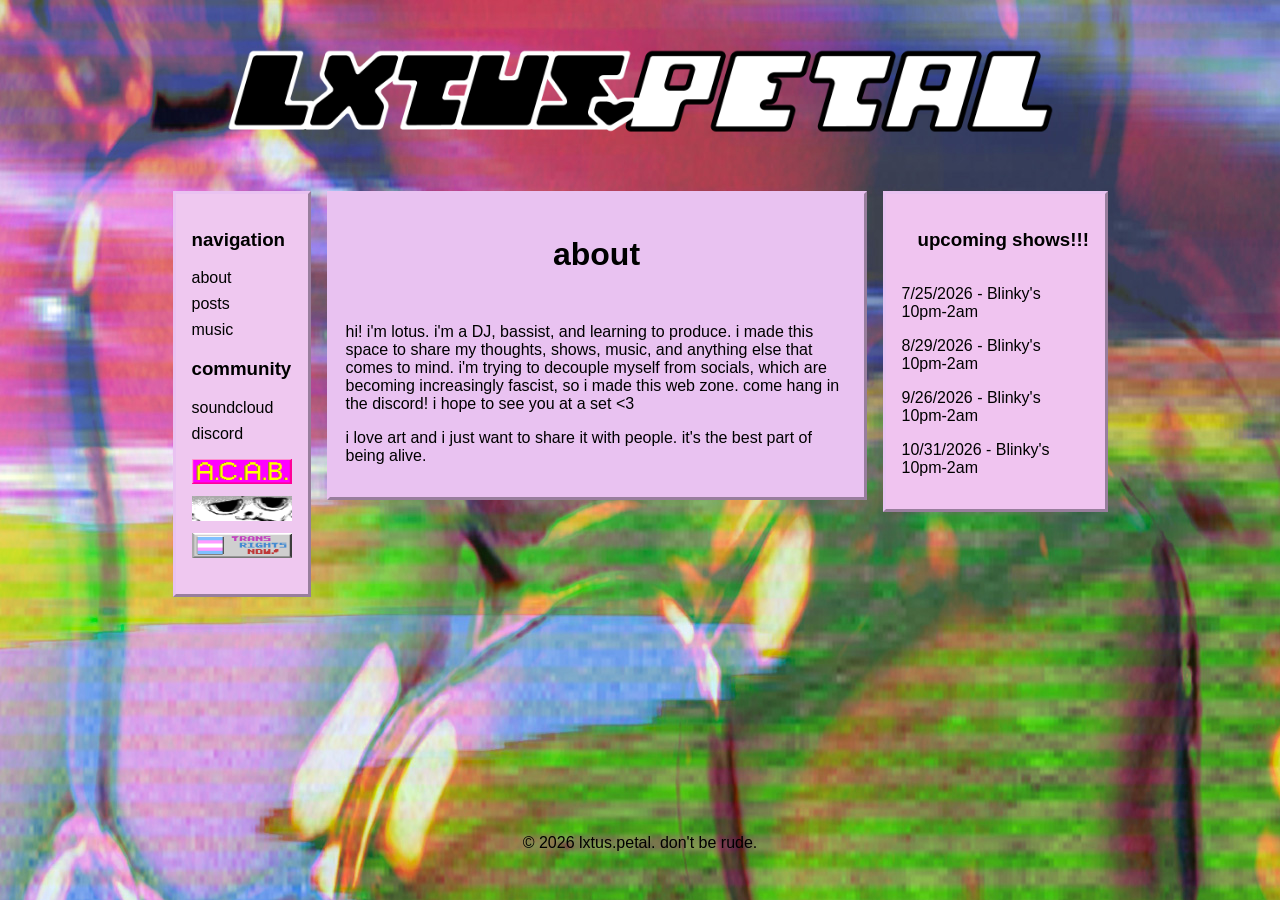
==== index.html @ 2d69b5ec "fixing structure" ====
<!DOCTYPE html>
<html lang="en">
<head>
  <meta charset="UTF-8">
  <meta name="viewport" content="width=device-width, initial-scale=1.0">
  <title>ratpetals</title>
  <link rel="stylesheet" href="style.css">
</head>
<body>
  <div class="content-wrap">
    <!-- Header / Navbar -->
    <header>
      <div class="header-banner">
        <h1 class="blog-title">
          <img src="IMAGES/lxtuspetal-alt-1.png" alt="ratpetals" width="1000" height="150">
        </h1>
      </div>
    </header>

    <!-- Three-column layout -->
    <div class="layout">
      <!-- Left sidebar -->
      <aside class="left">
        <h3>navigation</h3>
        <ul>
          <li><a href="index.html">about</a></li>
          <li><a href="posts.html">posts</a></li>
          <li><a href="music.html">music</a></li>
        </ul>
        <h3>community</h3>
        <ul>
          <li><a href="https://soundcloud.com/ratpetals" target="_blank">soundcloud</a></li>
          <li><a href="https://discord.gg/AUfjXJ4tBv" target="_blank">discord</a></li>
        </ul> 
        <ul>
          <li><img src="IMAGES/acab.gif" alt="acab" width="100" height="25"></li>
          <li><img src="IMAGES/twitchyanimal.gif" alt="twitching" width="100" height="25"></li>
          <li><a href="https://pghrt.diy/" target="_blank"><img src="IMAGES/transnow2.gif" alt="transnow" width="100" height="25"></a></li>
        </ul> 
      </aside>

      <!-- Main content (center) -->
      <div class="main">
        <article>
          <h1 class="blog-bio-header">about</h1>
          <p class="meta">&nbsp;</p>
          <p>
            hi! i'm lotus. i'm a DJ, bassist, and learning to produce. i made this space to share my thoughts, shows, music, 
            and anything else that comes to mind. i'm trying to decouple myself from socials, which are becoming increasingly fascist, 
            so i made this web zone. come hang in the discord! i hope to see you at a set <3
          </p>
        </article>
        <article>
          <p>
            i love art and i just want to share it with people. it's the best part of being alive.
          </p>
        </article>
      </div>

      <!-- Right sidebar -->
      <aside class="right">
        <div class="marquee">
          <h3 class="text-scroll">upcoming shows!!!</h3>
          <h3 class="text-scroll">upcoming shows!!!</h3>
        </div>
          <p>7/25/2026 - Blinky's 10pm-2am</p>
          <p>8/29/2026 - Blinky's 10pm-2am</p>
          <p>9/26/2026 - Blinky's 10pm-2am</p>
          <p>10/31/2026 - Blinky's 10pm-2am</p>
      </aside>
    </div>

    <!-- Footer -->
    <footer>
      <p>&copy; 2026 lxtus.petal. don't be rude.</p>
    </footer>
  </div>
</body>
</html>
---- style.css ----
/* UNIVERSAL */
*, *::before, *::after {
  box-sizing: border-box;
}

body {
  font-family: 'Comic Neue', sans-serif;
  font-size: 16px;
  background: #00e8ff;
  background-image: url('IMAGES/blogbackground.jpg');
  background-repeat: repeat;
  color: #000000;
  margin: 0;
  width: 100%;
  min-height: 100vh;
  display: flex;
  flex-direction: column;
}

a {
  color: #000000;
  text-decoration: none;
}

a:hover {
  text-decoration: underline;
}

/* MAIN PAGE (index.html) */
.header-banner {
  background: transparent;
  border: none;
  padding: 16px 0;
  margin: 0 auto 1.5rem;
  display: flex;
  justify-content: center;
  align-items: center;
  max-width: 100%;
  box-sizing: border-box;
}

.blog-title {
  font-size: 1.4rem;
  font-weight: normal;
  letter-spacing: 0.02em;
  text-align: center;
  margin: 0;
}

.blog-title img {
  display: block;
  max-width: 100%;
  height: auto;
  margin: 0 auto;
}

.blog-bio-header {
  font-size: 2rem;
  font-weight: bold;
  margin-bottom: 1rem;
  text-align: center;
}

/* POSTS PAGE (posts.html) */
.posts-content {
  flex: 0 0 85%;
  background: #e9c2f1;
  padding: 16px;
  border: 3px solid #ccc;
  min-height: 300px;
  box-sizing: border-box;
}

.posts-post {
  margin-bottom: 1.5rem;
}

.posts-post-title {
  font-size: 1.2rem;
  line-height: 1.8;
  margin-bottom: 0.4rem;
}

.posts-post-content {
  font-size: 1.1rem;
  line-height: 1.6;
  margin-top: 0;
}

/* MUSIC PAGE (music.html) */
.music-content {
  flex: 0 0 85%;
  background: #e9c2f1;
  padding: 16px;
  border: 3px solid #ccc;
  min-height: 300px;
  box-sizing: border-box;
}

.music-post {
  margin-bottom: 1.5rem;
}

.music-post-title {
  font-size: 1.2rem;
  line-height: 1.8;
  margin-bottom: 0.4rem;
}

/* SHARED LAYOUT FOR MULTIPLE PAGES */
.content-wrap {
  width: 100%;
  max-width: 900px;
  margin: 0 auto;
  padding: 1em 0;
  box-sizing: border-box;
  flex: 1;
  display: flex;
  flex-direction: column;
}

header {
  background: transparent;
  padding: 1em;
  text-align: center;
}

footer {
  background: transparent;
  padding: 1em;
  text-align: center;
  margin-top: auto;
}

.layout {
  display: flex;
  gap: 1em;
  box-sizing: border-box;
  justify-content: center;
  max-width: 100%;
  align-items: flex-start;
}

.left, .main, .right {
  padding: 16px;
  border: 3px outset #e9c2f1;
  min-height: 0;
  box-sizing: border-box;
  align-self: flex-start;
}

/* main section background code */

.main {
  flex: 0 0 60%;
  background: #e9c2f1;
}

/* right sidebar code */

.right {
  flex: 0 0 25%;
  background: #f0c4f0;
  overflow: hidden;
  min-width: 0;
}

/* left sidebar code */

.left {
  flex: 0 0 15%;
  background: #efc8f0;
}

.posts-layout .posts-sidebar,
.music-layout .music-sidebar {
  flex: 0 0 15%;
}

.left ul {
  list-style: none;
  padding-left: 0;
}

.left li {
  margin-bottom: 0.5em;
}

.left a {
  color: #000000;
  text-decoration: none;
}

.left a:hover {
  text-decoration: underline;
}

@media (max-width: 768px) {
  .layout {
    flex-direction: column;
    align-items: stretch;
  }

  .left, .main, .right {
    flex: 1 1 auto;
    width: 100%;
    align-self: stretch;
  }

  .left h3 {
    margin-bottom: 0.5rem;
  }

  .left ul {
    display: flex;
    flex-wrap: wrap;
    gap: 0.5rem 0.9rem;
    margin: 0;
  }

  .left li {
    margin-bottom: 0;
    display: inline-block;
  }
}

/* Additional Styles for Marquee Effect */

@keyframes marquee-content {
    /* Element one fully ON screen at left-edge of container. */
    from {
        transform: translateX( 0% );
    }
    /* Element one fully OFF screen (just beyond left-ledge of container). */
    to {
        transform: translateX( -100% );
    }
}

.marquee {
  display: flex;
  overflow: hidden;
  white-space: nowrap;
  width: 100%;
  max-width: 100%;
}

.text-scroll {
  animation-duration: 4s;
  animation-iteration-count: infinite;
  animation-name: marquee-content;
  animation-timing-function: linear;
  padding: 0 16px;
  flex-shrink: 0;
}

/* .marquee:hover .text-scroll {
  animation-play-state: paused;
} */

@keyframes marquee-content {
  from {
    transform: translateX(0%);
  }
  to {
    transform: translateX(-100%);
  }
}
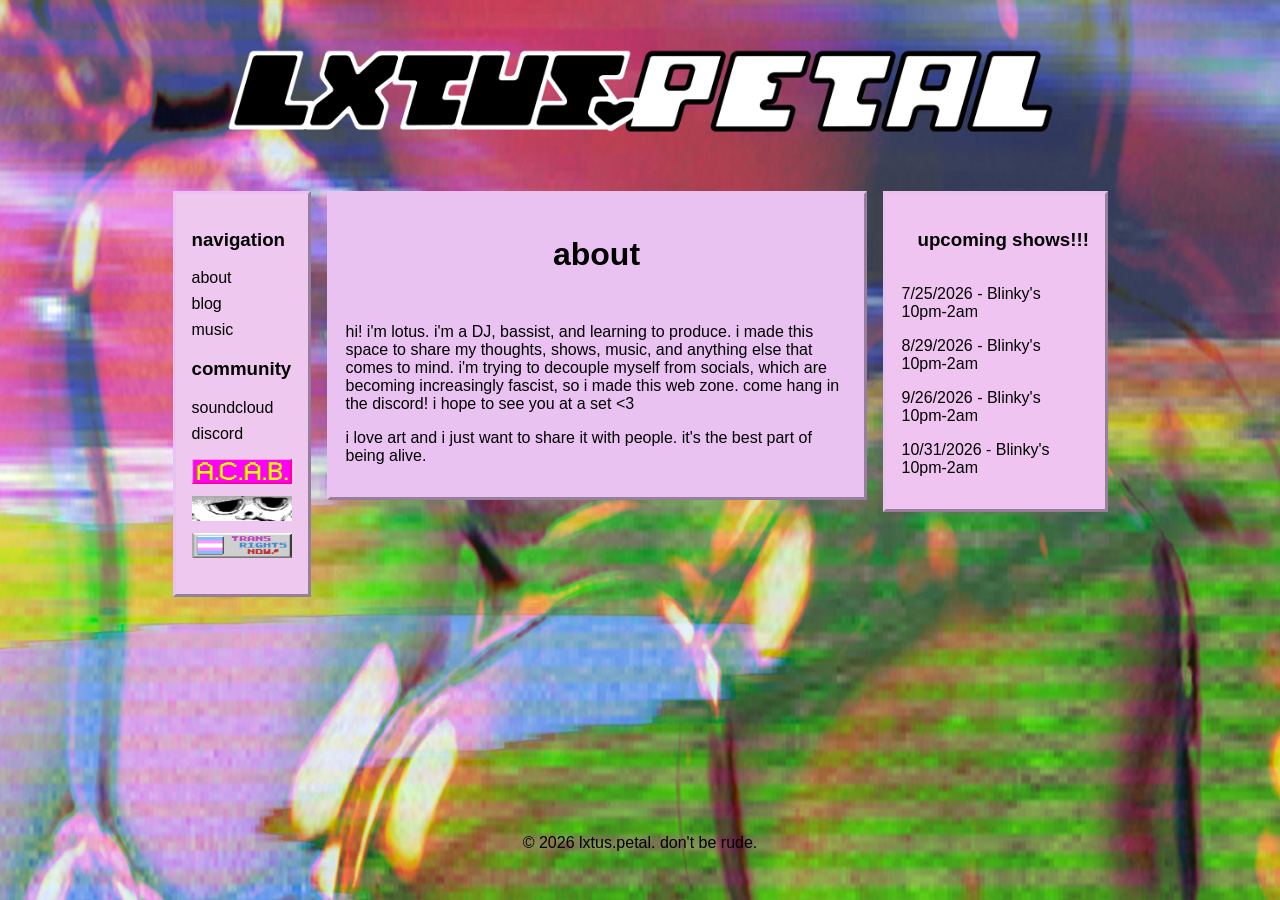
==== commit 06c1ed22: "Update index.html" ====
--- a/index.html
+++ b/index.html
@@ -24,8 +24,8 @@
         <h3>navigation</h3>
         <ul>
           <li><a href="index.html">about</a></li>
-          <li><a href="posts.html">posts</a></li>
-          <li><a href="music.html">music</a></li>
+          <li><a href="blog/posts.html">blog</a></li>
+          <li><a href="music/music.html">music</a></li>
         </ul>
         <h3>community</h3>
         <ul>
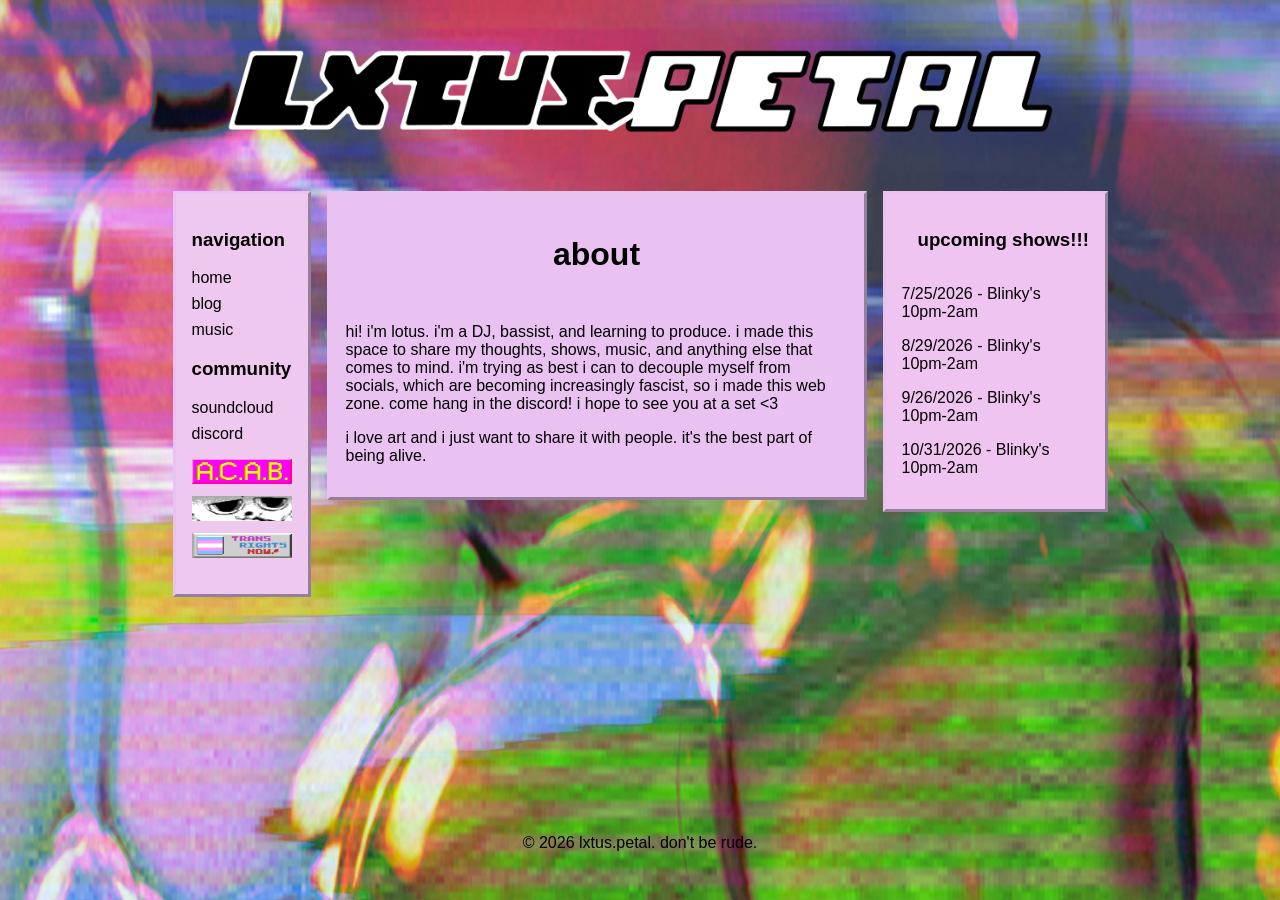
==== commit d74458b8: "wording" ====
--- a/index.html
+++ b/index.html
@@ -8,7 +8,6 @@
 </head>
 <body>
   <div class="content-wrap">
-    <!-- Header / Navbar -->
     <header>
       <div class="header-banner">
         <h1 class="blog-title">
@@ -17,37 +16,34 @@
       </div>
     </header>
 
-    <!-- Three-column layout -->
     <div class="layout">
-      <!-- Left sidebar -->
       <aside class="left">
         <h3>navigation</h3>
         <ul>
-          <li><a href="index.html">about</a></li>
-          <li><a href="blog/posts.html">blog</a></li>
-          <li><a href="music/music.html">music</a></li>
+          <li><a href="./">home</a></li>
+          <li><a href="blog/">blog</a></li>
+          <li><a href="music/">music</a></li>
         </ul>
         <h3>community</h3>
         <ul>
           <li><a href="https://soundcloud.com/ratpetals" target="_blank">soundcloud</a></li>
           <li><a href="https://discord.gg/AUfjXJ4tBv" target="_blank">discord</a></li>
-        </ul> 
+        </ul>
         <ul>
           <li><img src="IMAGES/acab.gif" alt="acab" width="100" height="25"></li>
           <li><img src="IMAGES/twitchyanimal.gif" alt="twitching" width="100" height="25"></li>
           <li><a href="https://pghrt.diy/" target="_blank"><img src="IMAGES/transnow2.gif" alt="transnow" width="100" height="25"></a></li>
-        </ul> 
+        </ul>
       </aside>
 
-      <!-- Main content (center) -->
       <div class="main">
         <article>
           <h1 class="blog-bio-header">about</h1>
           <p class="meta">&nbsp;</p>
           <p>
-            hi! i'm lotus. i'm a DJ, bassist, and learning to produce. i made this space to share my thoughts, shows, music, 
-            and anything else that comes to mind. i'm trying to decouple myself from socials, which are becoming increasingly fascist, 
-            so i made this web zone. come hang in the discord! i hope to see you at a set <3
+            hi! i'm lotus. i'm a DJ, bassist, and learning to produce. i made this space to share my thoughts, shows, music,
+            and anything else that comes to mind. i'm trying as best i can to decouple myself from socials, which are becoming increasingly fascist,
+            so i made this web zone. come hang in the discord! i hope to see you at a set &lt;3
           </p>
         </article>
         <article>
@@ -57,20 +53,18 @@
         </article>
       </div>
 
-      <!-- Right sidebar -->
       <aside class="right">
         <div class="marquee">
           <h3 class="text-scroll">upcoming shows!!!</h3>
           <h3 class="text-scroll">upcoming shows!!!</h3>
         </div>
-          <p>7/25/2026 - Blinky's 10pm-2am</p>
-          <p>8/29/2026 - Blinky's 10pm-2am</p>
-          <p>9/26/2026 - Blinky's 10pm-2am</p>
-          <p>10/31/2026 - Blinky's 10pm-2am</p>
+        <p>7/25/2026 - Blinky's 10pm-2am</p>
+        <p>8/29/2026 - Blinky's 10pm-2am</p>
+        <p>9/26/2026 - Blinky's 10pm-2am</p>
+        <p>10/31/2026 - Blinky's 10pm-2am</p>
       </aside>
     </div>
 
-    <!-- Footer -->
     <footer>
       <p>&copy; 2026 lxtus.petal. don't be rude.</p>
     </footer>
--- a/style.css
+++ b/style.css
@@ -26,7 +26,7 @@
   text-decoration: underline;
 }
 
-/* MAIN PAGE (index.html) */
+/* MAIN PAGE (home) */
 .header-banner {
   background: transparent;
   border: none;
@@ -61,8 +61,8 @@
   text-align: center;
 }
 
-/* POSTS PAGE (posts.html) */
-.posts-content {
+/* BLOG PAGE (blog) */
+.blog-content {
   flex: 0 0 85%;
   background: #e9c2f1;
   padding: 16px;
@@ -71,23 +71,23 @@
   box-sizing: border-box;
 }
 
-.posts-post {
+.blog-post {
   margin-bottom: 1.5rem;
 }
 
-.posts-post-title {
+.blog-post-title {
   font-size: 1.2rem;
   line-height: 1.8;
   margin-bottom: 0.4rem;
 }
 
-.posts-post-content {
+.blog-post-content {
   font-size: 1.1rem;
   line-height: 1.6;
   margin-top: 0;
 }
 
-/* MUSIC PAGE (music.html) */
+/* MUSIC PAGE (music) */
 .music-content {
   flex: 0 0 85%;
   background: #e9c2f1;
@@ -172,7 +172,7 @@
   background: #efc8f0;
 }
 
-.posts-layout .posts-sidebar,
+.blog-layout .blog-sidebar,
 .music-layout .music-sidebar {
   flex: 0 0 15%;
 }
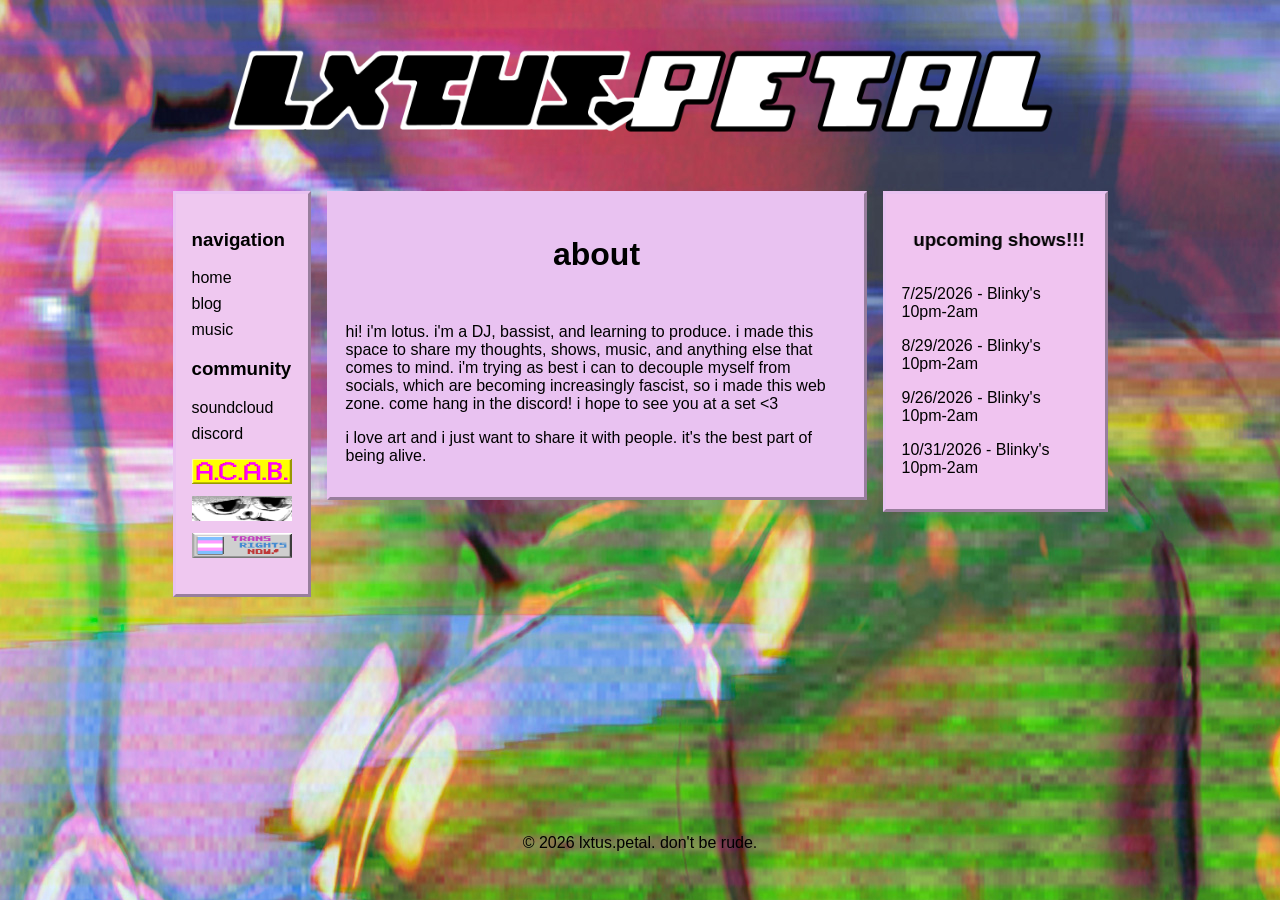
==== commit 11ffb5df: "routing changes" ====
--- a/index.html
+++ b/index.html
@@ -3,71 +3,16 @@
 <head>
   <meta charset="UTF-8">
   <meta name="viewport" content="width=device-width, initial-scale=1.0">
-  <title>ratpetals</title>
+  <meta http-equiv="refresh" content="0; url=/home/">
+  <title>Redirecting to Home</title>
   <link rel="stylesheet" href="style.css">
 </head>
 <body>
-  <div class="content-wrap">
-    <header>
-      <div class="header-banner">
-        <h1 class="blog-title">
-          <img src="IMAGES/lxtuspetal-alt-1.png" alt="ratpetals" width="1000" height="150">
-        </h1>
-      </div>
-    </header>
-
-    <div class="layout">
-      <aside class="left">
-        <h3>navigation</h3>
-        <ul>
-          <li><a href="./">home</a></li>
-          <li><a href="blog/">blog</a></li>
-          <li><a href="music/">music</a></li>
-        </ul>
-        <h3>community</h3>
-        <ul>
-          <li><a href="https://soundcloud.com/ratpetals" target="_blank">soundcloud</a></li>
-          <li><a href="https://discord.gg/AUfjXJ4tBv" target="_blank">discord</a></li>
-        </ul>
-        <ul>
-          <li><img src="IMAGES/acab.gif" alt="acab" width="100" height="25"></li>
-          <li><img src="IMAGES/twitchyanimal.gif" alt="twitching" width="100" height="25"></li>
-          <li><a href="https://pghrt.diy/" target="_blank"><img src="IMAGES/transnow2.gif" alt="transnow" width="100" height="25"></a></li>
-        </ul>
-      </aside>
-
-      <div class="main">
-        <article>
-          <h1 class="blog-bio-header">about</h1>
-          <p class="meta">&nbsp;</p>
-          <p>
-            hi! i'm lotus. i'm a DJ, bassist, and learning to produce. i made this space to share my thoughts, shows, music,
-            and anything else that comes to mind. i'm trying as best i can to decouple myself from socials, which are becoming increasingly fascist,
-            so i made this web zone. come hang in the discord! i hope to see you at a set &lt;3
-          </p>
-        </article>
-        <article>
-          <p>
-            i love art and i just want to share it with people. it's the best part of being alive.
-          </p>
-        </article>
-      </div>
-
-      <aside class="right">
-        <div class="marquee">
-          <h3 class="text-scroll">upcoming shows!!!</h3>
-          <h3 class="text-scroll">upcoming shows!!!</h3>
-        </div>
-        <p>7/25/2026 - Blinky's 10pm-2am</p>
-        <p>8/29/2026 - Blinky's 10pm-2am</p>
-        <p>9/26/2026 - Blinky's 10pm-2am</p>
-        <p>10/31/2026 - Blinky's 10pm-2am</p>
-      </aside>
+  <div class="redirect-page">
+    <div class="redirect-card">
+      <h1>Redirecting…</h1>
+      <p>This page is being redirected to <a href="/home/">/home/</a>.</p>
     </div>
-
-    <footer>
-      <p>&copy; 2026 lxtus.petal. don't be rude.</p>
-    </footer>
   </div>
 </body>
 </html>
--- a/style.css
+++ b/style.css
@@ -119,6 +119,23 @@
   flex-direction: column;
 }
 
+.redirect-page {
+  min-height: 100vh;
+  display: flex;
+  align-items: center;
+  justify-content: center;
+  padding: 2rem 1rem;
+}
+
+.redirect-card {
+  background: #e9c2f1;
+  border: 3px solid #ccc;
+  padding: 2rem;
+  max-width: 32rem;
+  text-align: center;
+  box-sizing: border-box;
+}
+
 header {
   background: transparent;
   padding: 1em;
